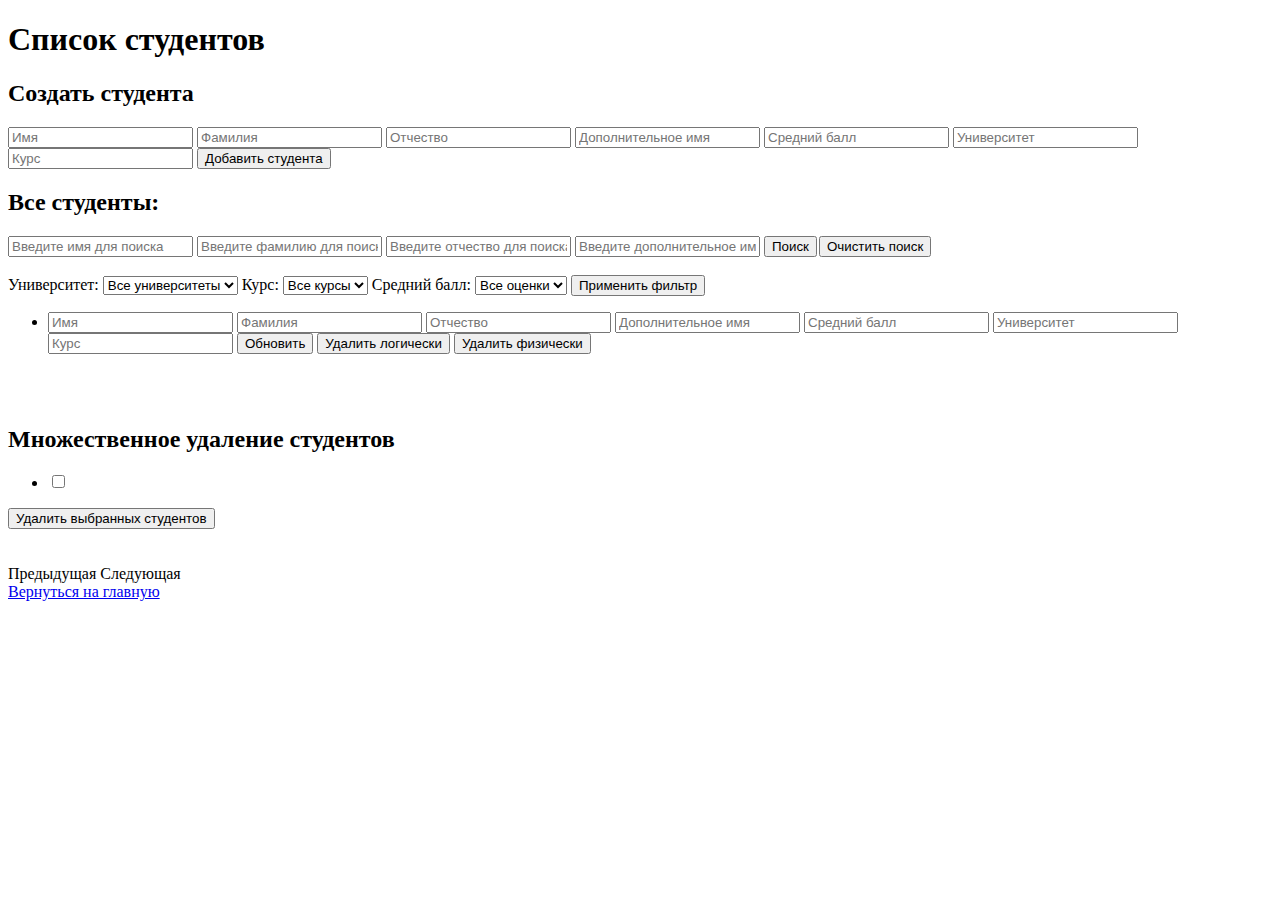
==== src/main/resources/templates/studentList.html @ 4471adf3 "Adding student model and CRUD operations" ====
<!DOCTYPE html>
<html lang="ru">
<head>
  <meta charset="UTF-8">
  <title>Список студентов</title>
  <link rel="stylesheet" href="/styles.css"/>
</head>
<body>
<h1>Список студентов</h1>

<h2>Создать студента</h2>

<form action="/students/add" method="post">
  <input type="text" name="name" placeholder="Имя" required>
  <input type="text" name="lastName" placeholder="Фамилия" required>
  <input type="text" name="firstName" placeholder="Отчество" required>
  <input type="text" name="middleName" placeholder="Дополнительное имя" required>
  <input type="text" name="averageGrade" placeholder="Средний балл" required/>
  <input type="text" name="university" placeholder="Университет" required/>
  <input type="text" name="course" placeholder="Курс" required/>
  <button type="submit">Добавить студента</button>
</form>

<h2>Все студенты:</h2>
<div style="display: flex; align-items: center">
  <form action="/students/find" method="get">
    <input type="text" name="name" placeholder="Введите имя для поиска"/>
    <input type="text" name="lastName" placeholder="Введите фамилию для поиска" />
    <input type="text" name="firstName" placeholder="Введите отчество для поиска"/>
    <input type="text" name="middleName" placeholder="Введите дополнительное имя для поиска"/>
    <button type="submit">Поиск</button>
  </form>
  <form action="/students" method="get" style="margin-left: 2px">
    <button type="submit">Очистить поиск</button>
  </form>
</div>

<br>
<form action="/students/filter" method="get">
  <!-- Выпадающий список для фильтрации по университету -->
  <label for="university">Университет:</label>
  <select id="university" name="university">
    <option value="" selected>Все университеты</option>
    <th:block th:each="uni : ${availableUniversities}">
      <option th:value="${uni}" th:text="${uni}"></option>
    </th:block>
  </select>

  <!-- Выпадающий список для фильтрации по курсу -->
  <label for="course">Курс:</label>
  <select id="course" name="course">
    <option value="" selected>Все курсы</option>
    <th:block th:each="course : ${availableCourses}">
      <option th:value="${course}" th:text="${course}"></option>
    </th:block>
  </select>

  <!-- Выпадающий список для фильтрации по среднему баллу -->
  <label for="averageGrade">Средний балл:</label>
  <select id="averageGrade" name="averageGrade">
    <option value="" selected>Все оценки</option>
    <th:block th:each="grade : ${availableGrades}">
      <option th:value="${grade}" th:text="${grade}"></option>
    </th:block>
  </select>

  <button type="submit">Применить фильтр</button>
</form>

<ul>
  <th:block th:each="student : ${students}">
    <li>
      <span th:text="${student.name} + ' ' + ${student.lastName} + ' ' + ${student.firstName} + ' ' + ${student.middleName}"></span>
      <form action="/students/update" method="post" style="display:inline;">
        <input type="hidden" name="id" th:value="${student.id}"/>
        <input type="text" name="name" placeholder="Имя" th:value="${student.name}"/>
        <input type="text" name="lastName" placeholder="Фамилия" th:value="${student.lastName}" required/>
        <input type="text" name="firstName" placeholder="Отчество" th:value="${student.firstName}" required/>
        <input type="text" name="middleName" placeholder="Дополнительное имя" th:value="${student.middleName}" required/>
        <input type="text" name="averageGrade" placeholder="Средний балл" th:value="${student.averageGrade}" required/>
        <input type="text" name="university" placeholder="Университет" th:value="${student.course}" required/>
        <input type="text" name="course" placeholder="Курс" th:value="${student.university}" required/>
        <button type="submit">Обновить</button>
      </form>

      <form action="/students/delete" method="post" style="display:inline;">
        <input type="hidden" name="id" th:value="${student.id}"/>
        <button type="submit" name="action" value="logical">Удалить логически</button>
      </form>
      <form action="/students/delete" method="post" style="display:inline;">
        <input type="hidden" name="id" th:value="${student.id}"/>
        <button type="submit" name="action" value="physical">Удалить физически</button>
      </form>
    </li>
  </th:block>
</ul>
<br><br>
<h2>Множественное удаление студентов</h2>
<form action="/students/deleteMultiple" method="post">
  <ul>
    <th:block th:each="student : ${students}">
      <li>
        <input type="checkbox" name="studentIds" th:value="${student.id}">
        <span th:text="${student.name} + ' ' + ${student.lastName} + ' ' + ${student.firstName} + ' ' + ${student.middleName}"></span>
      </li>
    </th:block>
  </ul>
  <button type="submit">Удалить выбранных студентов</button>
</form>

<div>
  <div th:if="${totalPages > 1}">
    <span th:text="'Страница ' + ${currentPage + 1} + ' из ' + ${totalPages}"></span>
    <br><br>

    <div class="pagination">
      <th:block th:if="${currentPage > 0}">
        <a th:href="@{/students(page=${currentPage - 1}, size=${pageSize})}" class="pagination-button">Предыдущая</a>
      </th:block>

      <th:block th:if="${currentPage < totalPages - 1}">
        <a th:href="@{/students(page=${currentPage + 1}, size=${pageSize})}" class="pagination-button">Следующая</a>
      </th:block>
    </div>
  </div>
</div>

<a href="/">Вернуться на главную</a>
</body>
</html>
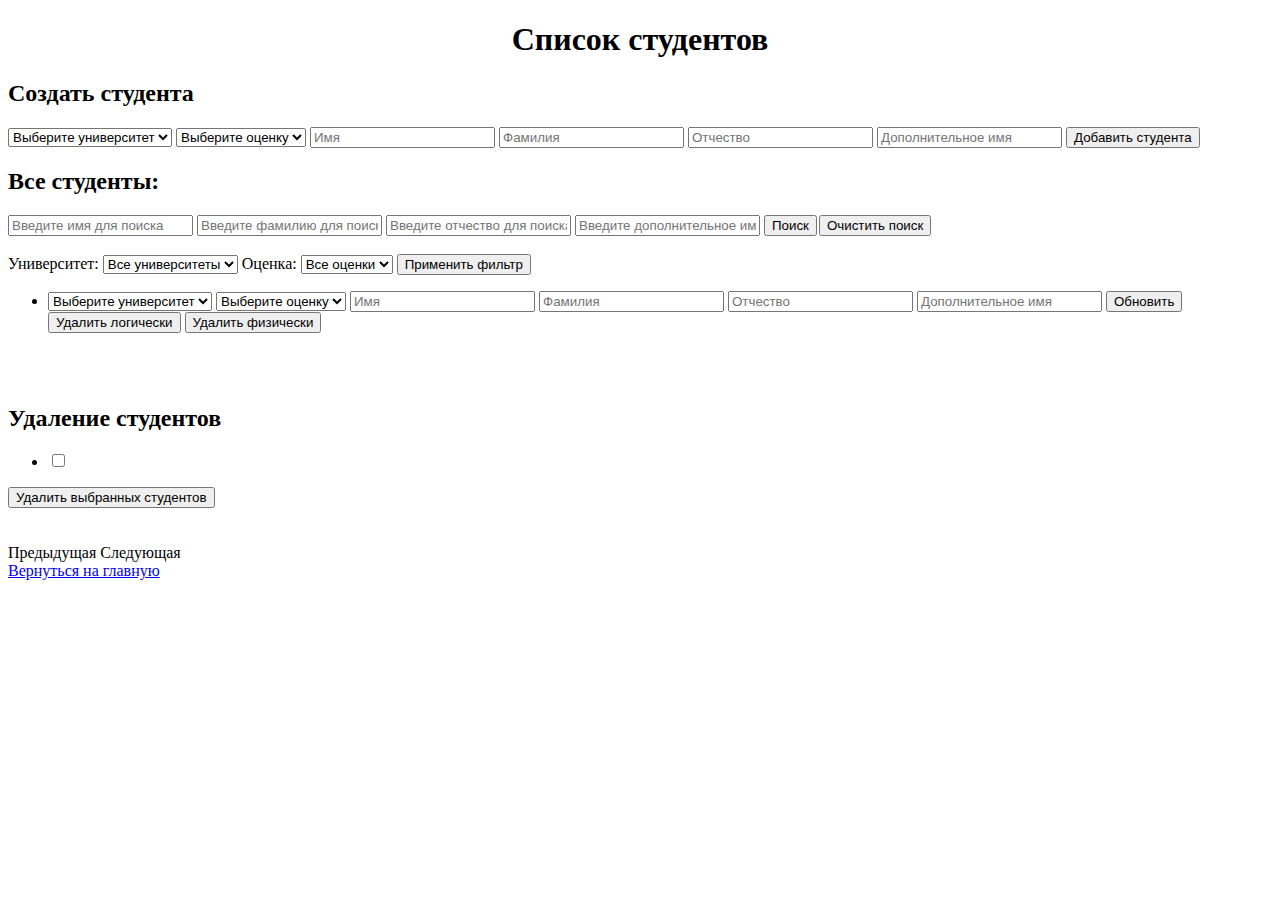
==== commit 5fc540b5: "Adding CRUD-operations with DB data" ====
--- a/src/main/resources/templates/studentList.html
+++ b/src/main/resources/templates/studentList.html
@@ -1,23 +1,35 @@
 <!DOCTYPE html>
-<html lang="ru">
+<html lang="ru" xmlns:th="http://www.thymeleaf.org">
 <head>
   <meta charset="UTF-8">
   <title>Список студентов</title>
   <link rel="stylesheet" href="/styles.css"/>
 </head>
 <body>
-<h1>Список студентов</h1>
+<h1 style="text-align: center">Список студентов</h1>
 
 <h2>Создать студента</h2>
 
-<form action="/students/add" method="post">
-  <input type="text" name="name" placeholder="Имя" required>
-  <input type="text" name="lastName" placeholder="Фамилия" required>
-  <input type="text" name="firstName" placeholder="Отчество" required>
-  <input type="text" name="middleName" placeholder="Дополнительное имя" required>
-  <input type="text" name="averageGrade" placeholder="Средний балл" required/>
-  <input type="text" name="university" placeholder="Университет" required/>
-  <input type="text" name="course" placeholder="Курс" required/>
+<form action="/students/addOrUpdate" method="post" th:object="${student}">
+  <select th:field="*{university.id}" required>
+    <option value="">Выберите университет</option>
+    <th:block th:each="uni : ${availableUniversities}">
+      <option th:value="${uni.id}" th:text="${uni.name}"></option>
+    </th:block>
+  </select>
+
+  <select th:field="*{grade.id}" required>
+    <option value="">Выберите оценку</option>
+    <th:block th:each="grade_el : ${availableGrades}">
+      <option th:value="${grade_el.id}" th:text="${grade_el.gradeContent}"></option>
+    </th:block>
+  </select>
+
+  <input type="text" th:field="*{name}" placeholder="Имя" required>
+  <input type="text" th:field="*{lastName}" placeholder="Фамилия" required>
+  <input type="text" th:field="*{firstName}" placeholder="Отчество" required>
+  <input type="text" th:field="*{middleName}" placeholder="Дополнительное имя" required>
+
   <button type="submit">Добавить студента</button>
 </form>
 
@@ -42,25 +54,16 @@
   <select id="university" name="university">
     <option value="" selected>Все университеты</option>
     <th:block th:each="uni : ${availableUniversities}">
-      <option th:value="${uni}" th:text="${uni}"></option>
+      <option th:value="${uni.name}" th:text="${uni.name}"></option>
     </th:block>
   </select>
 
-  <!-- Выпадающий список для фильтрации по курсу -->
-  <label for="course">Курс:</label>
-  <select id="course" name="course">
-    <option value="" selected>Все курсы</option>
-    <th:block th:each="course : ${availableCourses}">
-      <option th:value="${course}" th:text="${course}"></option>
-    </th:block>
-  </select>
-
-  <!-- Выпадающий список для фильтрации по среднему баллу -->
-  <label for="averageGrade">Средний балл:</label>
-  <select id="averageGrade" name="averageGrade">
+  <!-- Выпадающий список для фильтрации по оценке -->
+  <label for="grade">Оценка:</label>
+  <select id="grade" name="grade">
     <option value="" selected>Все оценки</option>
     <th:block th:each="grade : ${availableGrades}">
-      <option th:value="${grade}" th:text="${grade}"></option>
+      <option th:value="${grade.gradeContent}" th:text="${grade.gradeContent}"></option>
     </th:block>
   </select>
 
@@ -70,16 +73,29 @@
 <ul>
   <th:block th:each="student : ${students}">
     <li>
-      <span th:text="${student.name} + ' ' + ${student.lastName} + ' ' + ${student.firstName} + ' ' + ${student.middleName}"></span>
-      <form action="/students/update" method="post" style="display:inline;">
+      <span th:text="${student.name} + ' ' + ${student.lastName} + ' ' + ${student.firstName} + ' ' + ${student.middleName} +
+' ' + ' ' + ${student.university.name} + ' ' + ${student.grade?.gradeContent}"></span>
+      <form action="/students/addOrUpdate" method="post" style="display:inline;">
         <input type="hidden" name="id" th:value="${student.id}"/>
+        <select name="university.id" required>
+          <option value="">Выберите университет</option>
+          <th:block th:each="uni : ${availableUniversities}">
+            <option th:value="${uni.id}" th:selected="${student.university.id == uni.id}" th:text="${uni.name}"></option>
+          </th:block>
+        </select>
+
+        <select name="grade.id" required>
+          <option value="">Выберите оценку</option>
+          <th:block th:each="grade : ${availableGrades}">
+            <option th:value="${grade.id}" th:selected="${student.grade == grade.id}" th:text="${grade.gradeContent}"></option>
+          </th:block>
+        </select>
+
         <input type="text" name="name" placeholder="Имя" th:value="${student.name}"/>
         <input type="text" name="lastName" placeholder="Фамилия" th:value="${student.lastName}" required/>
         <input type="text" name="firstName" placeholder="Отчество" th:value="${student.firstName}" required/>
         <input type="text" name="middleName" placeholder="Дополнительное имя" th:value="${student.middleName}" required/>
-        <input type="text" name="averageGrade" placeholder="Средний балл" th:value="${student.averageGrade}" required/>
-        <input type="text" name="university" placeholder="Университет" th:value="${student.course}" required/>
-        <input type="text" name="course" placeholder="Курс" th:value="${student.university}" required/>
+
         <button type="submit">Обновить</button>
       </form>
 
@@ -94,8 +110,9 @@
     </li>
   </th:block>
 </ul>
+
 <br><br>
-<h2>Множественное удаление студентов</h2>
+<h2>Удаление студентов</h2>
 <form action="/students/deleteMultiple" method="post">
   <ul>
     <th:block th:each="student : ${students}">
@@ -124,7 +141,6 @@
     </div>
   </div>
 </div>
-
 <a href="/">Вернуться на главную</a>
 </body>
-</html>
+</html>